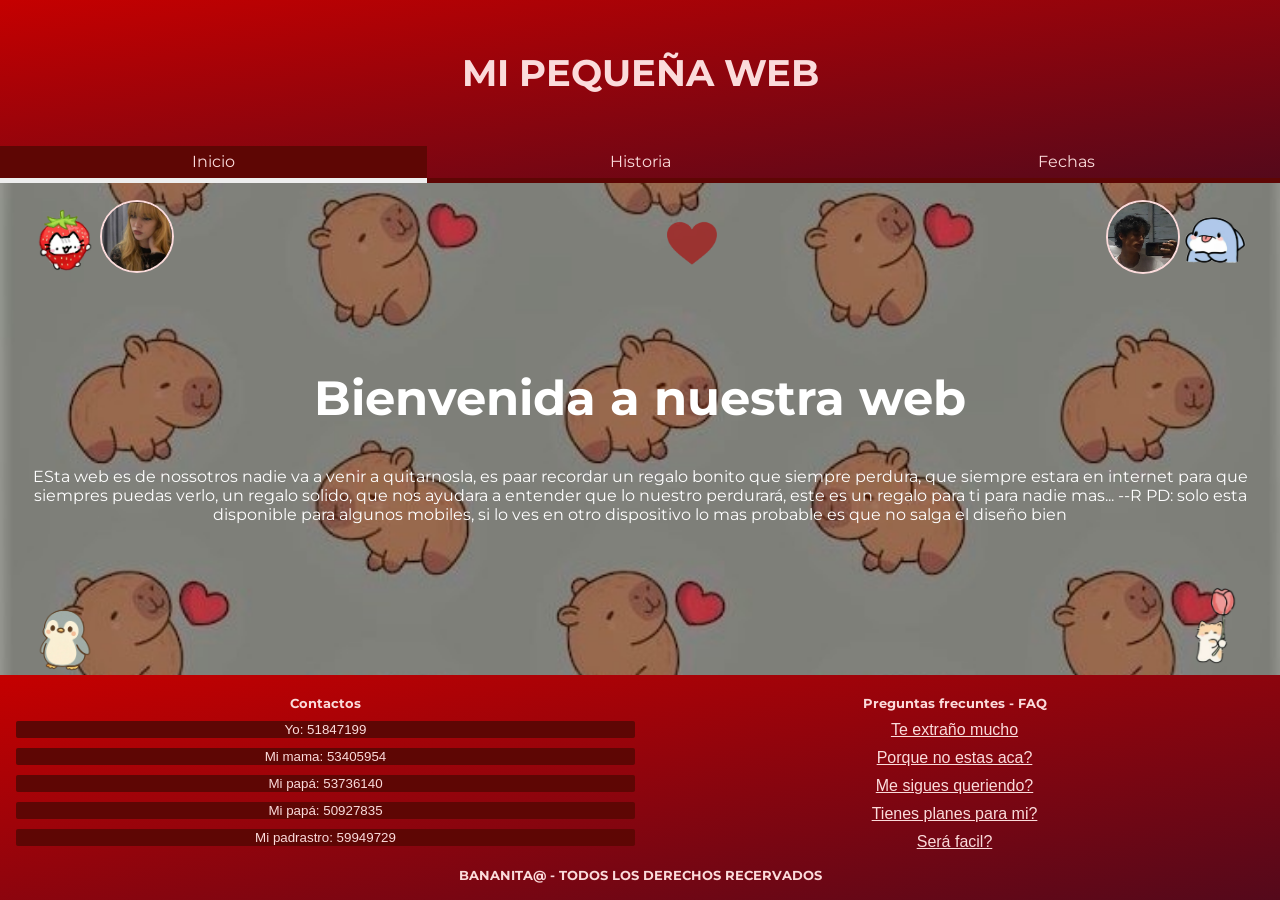
==== index.html @ 12393810 "Add files via upload" ====
<!DOCTYPE html>
<html lang="en">
<head>
    <meta charset="UTF-8">
    <meta name="viewport" content="width=device-width, initial-scale=1.0">
    <title>Mi pequeña pagina web</title>

    <link rel="stylesheet" href="src/styles/styles.css">

    <link rel="stylesheet" href="src/styles/header_styles.css">
    <link rel="stylesheet" href="src/styles/hero_styles.css">
    <link rel="stylesheet" href="src/styles/footer_styles.css">

    <link rel="icon" href="media/img/BackgroundEraser_20260227_184740596.png" type="
    image/x-icon">


    <style>
@import url('https://fonts.googleapis.com/css2?family=League+Spartan:wght@100..900&family=Montserrat:ital,wght@0,100..900;1,100..900&display=swap');
</style>

</head>
<body>
    <header>
        <h1 class="header_title">MI PEQUEÑA WEB</h1>
        <nav class="header_nav">
            <a class="nav_link" href="#" style="background-color: var(--color-primario-oscuro);  border-bottom: solid #eeeeee 5px ;">Inicio</a>
            <a class="nav_link" href="src/pages/historia.html">Historia</a>
            <a class="nav_link" href="src/pages/fechas.html">Fechas</a>
        </nav>
    </header>
    <img 
    style="border-radius: 100%;
    width: 70px; position: fixed; top: 200px; left: 100px; 
    border: solid 2px var(--color-secundario);" 
    src="media/img/IMG-20260207-WA0007.jpg" alt="perfiles" class="perfiles">
    <img
    src="media/img/BackgroundEraser_20260227_184740596.png" alt="corazon" class="corazon">
    <img 
    style="border-radius:100%;
    width: 70px; position: fixed; top: 200px; right: 100px; 
    border: solid 2px var(--color-secundario);"  
    src="media/img/Polish_20251226_195210001.jpg" alt="perfiles" class="perfiles">
    <img src="media/img/BackgroundEraser_20260227_184609187.png" alt="imagenes" class="imagenes1">
    <img src="media/img/BackgroundEraser_20260227_184623193.png" alt="imagenes" class="imagenes2">
    <img src="media/img/BackgroundEraser_20260227_184650913.png" alt="imagenes" class="imagenes3">
    <img src="media/img/BackgroundEraser_20260227_184728638.png" alt="imagenes" class="imagenes4">

    <section class="hero">
        <h1 class="hero_title">Bienvenida a nuestra web</h1>
        <p class="hero_text">ESta web es de nossotros nadie va a venir a quitarnosla, es paar recordar un regalo bonito que siempre perdura, que siempre estara en internet para que siempres puedas verlo, un regalo solido, que nos ayudara a entender que lo nuestro perdurará, este es un regalo para ti para nadie mas...  --R PD: solo esta disponible para algunos mobiles, si lo ves en otro dispositivo lo mas probable es que no salga el diseño bien</p>
    </section>
    <footer>
        
        <div class="footer_contactos">
            
            <h3 class="footer_contactos_title">Contactos</h3>
            <button onclick="llamarme()" class="footer_contactos_button">Yo: 51847199</button>
            <button onclick="llamarmeMama()" id="mama" class="footer_contactos_button">Mi mama: 53405954</button>
            <button onclick="llamarmePapa()" id="papa" class="footer_contactos_button">Mi papá: 53736140</button>
            <button onclick="llamarmePapacorp()" id="papacorp" class="footer_contactos_button">Mi papá: 50927835</button>
            <button onclick="llamarmePadrastro()" id="padrastro" class="footer_contactos_button">Mi padrastro: 59949729</button>

        </div>
        <div class="footer_FAQ">
            <h3 class="footer_FAQ_title">Preguntas frecuntes - FAQ</h3>
            <a class="footer_FAQ_link" href="src/pages/FAQ.html">Te extraño mucho</a>
        <a class="footer_FAQ_link" href="src/pages/">Porque no estas aca?</a>
        <a class="footer_FAQ_link" href="src/pages/FAQ.html">Me sigues queriendo?</a>
        <a class="footer_FAQ_link" href="src/pages/FAQ.html">Tienes planes para mi?</a>
        <a class="footer_FAQ_link" href="src/pages/FAQ.html">Será facil?</a>
        </div>
        <h3 class="footer_title">BANANITA@ - TODOS LOS DERECHOS RECERVADOS</h3>
    </footer>
    <script src="src/script/telefonos.js"></script>
</body>
</html>
---- src/styles/styles.css ----
@import url("https://fonts.googleapis.com/css2?family=Imperial+Script&family=Montserrat:ital,wght@0,100..900;1,100..900&display=swap");

:root {
  --color-primario: #830806;
  --color-primario-oscuro: #5e0604;
  --color-secundario: #fbdbdb;
  --color-text: #ffffff;

  --color-degradado: #ee0039;
  --color-degradado2: #54091b;
}

html {
  width: 100vw;
  height: 100vh;
}

body {
  background: url(../../media/img/1d46156795eb506b9d9f5d7898989790.jpg);
  background-size: cover;
  background-position: center;
  color: var(--color-text);
  font-family: "Montserrat", sans-serif;
  font-optical-sizing: auto;
  font-weight: 400;
  font-style: normal;

  width: 100%;
  height: 100%;

  margin: 0;

  position: absolute;
}

.imagenes1 {
  position: fixed;
  width: 120px;
  left: 5px;
  bottom: 200px;
  z-index: 9999;
}
.imagenes2 {
  position: fixed;
  width: 120px;
  right: 5px;
  bottom: 200px;

  z-index: 9999;
}
.imagenes3 {
  position: fixed;
  width: 120px;
  z-index: 9999;
  left: 5px;
  top: 180px;
}
.imagenes4 {
  position: fixed;
  width: 120px;
  z-index: 9999;
  right: 5px;
  top: 180px;
}

@keyframes corazon {
  0% {
    transform: scale(1);
  }

  20% {
    opacity: 1;
    transform: scale(1.3);
  }
  40% {
    opacity: 1;
    transform: scale(1.1);
  }
  60% {
    opacity: 1;
    transform: scale(1.2);
  }
  80% {
    transform: scale(1);
  }
}

.corazon {
  position: fixed;
  top: 220px;
  right: 44%;
  z-index: 90000;
  opacity: 0.6;
  animation:  3s corazon ease-in-out infinite;
  width: 50px;
}
---- src/styles/header_styles.css ----
header{
    position: fixed;
    top: 0;

    height: 20%;
    width: 100%;
    z-index: 1000px;

    display: flex;
    flex-direction: column;
    align-items: center;
    justify-content: space-between;
    box-sizing: border-box;


    background: linear-gradient(to top left, #54091b , #c50000);
    color: var(--color-secundario);

    
}

.header_title{
    margin: 0;
    padding-top: 50px;
    


    font-size: 2.3rem;
}

nav{
    display: flex;
    align-items: center;
    justify-content: space-around;
    height: 2rem;
    width: 100%;
}
.nav_link{
    display: flex;
    align-items: center;
    justify-content: center;
    text-decoration: none;
    color: var(--color-secundario);
    width: 100%;
    height: 100%;
    text-align: center;

    transition: all 0.2s ease-in-out 0s;

    border-bottom: solid var(--color-primario-oscuro) 5px ;
}
---- src/styles/hero_styles.css ----
.hero{
    width: 100vw;
    height: 100vh;
    


    display: flex;
    flex-direction: column;

    align-items: center;
    justify-content: center;

    background-image: url(../../media/img/1d46156795eb506b9d9f5d7898989790.jpg) cover center repeat;

}


.hero_title{
    font-size: 3rem;
    text-align: center;
    margin: 1rem;
}
.hero_text{
    padding: 1.5rem;
    margin: 0;
    text-align: center;
}
---- src/styles/footer_styles.css ----
footer{
    position: fixed;
    bottom: 0;
    box-sizing: border-box;

    width: 100%;
    height: 25%;
    padding: 1rem;

    display: grid;
    grid-template-columns: 1fr 1fr;
    grid-template-rows: auto auto;
    gap: 10px;

    background: linear-gradient(to top left, #54091b , #c50000);
    color: var(--color-secundario);
    z-index: 1000;

    


}

.footer_title{
    width: 100%;
    margin: 0;
    grid-column: span 2 ;

    font-size: 0.8rem;
    text-align: center;
}

.footer_contactos{
    display: flex;
    flex-direction: column;
    align-items: center;
}

.footer_contactos_button{
    width: 100%;
    margin: 5px;
    border: none;
    box-sizing: border-box;

    background-color: var(--color-primario-oscuro);
    color: var(--color-secundario);
    border-radius: 2px;

}

.footer_contactos_title{
    font-size: 0.8rem;
    margin: 5px;
    text-align: center;
}

.footer_FAQ{
    display: flex;
    flex-direction: column;
    align-items: center;
}
.footer_FAQ_title{
    font-size: 0.8rem;
    margin: 5px;
    text-align: center;
}
.footer_FAQ_link{
    font-family: Arial, Helvetica, sans-serif;
    color: var(--color-secundario);
    margin: 5px;
}
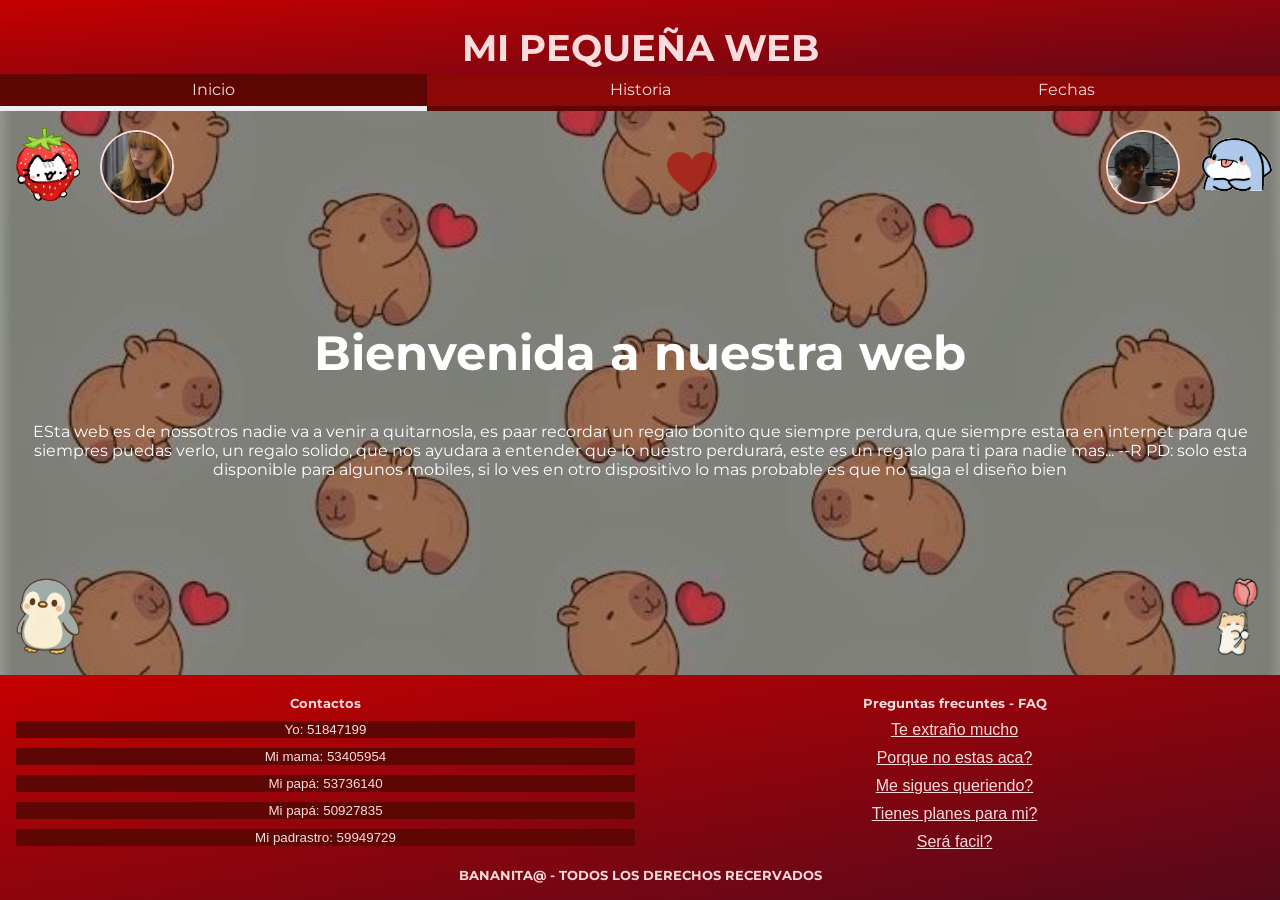
==== commit 3e5f8ee4: "Add files via upload" ====
--- a/index.html
+++ b/index.html
@@ -31,14 +31,14 @@
     </header>
     <img 
     style="border-radius: 100%;
-    width: 70px; position: fixed; top: 200px; left: 100px; 
+    width: 70px; position: fixed; top: 130px; left: 100px; 
     border: solid 2px var(--color-secundario);" 
     src="media/img/IMG-20260207-WA0007.jpg" alt="perfiles" class="perfiles">
     <img
     src="media/img/BackgroundEraser_20260227_184740596.png" alt="corazon" class="corazon">
     <img 
     style="border-radius:100%;
-    width: 70px; position: fixed; top: 200px; right: 100px; 
+    width: 70px; position: fixed; top: 130px; right: 100px; 
     border: solid 2px var(--color-secundario);"  
     src="media/img/Polish_20251226_195210001.jpg" alt="perfiles" class="perfiles">
     <img src="media/img/BackgroundEraser_20260227_184609187.png" alt="imagenes" class="imagenes1">
--- a/src/styles/styles.css
+++ b/src/styles/styles.css
@@ -3,6 +3,7 @@
 :root {
   --color-primario: #830806;
   --color-primario-oscuro: #5e0604;
+  --color-primario-claro: #8c0806;
   --color-secundario: #fbdbdb;
   --color-text: #ffffff;
 
@@ -35,32 +36,32 @@
 
 .imagenes1 {
   position: fixed;
-  width: 120px;
-  left: 5px;
-  bottom: 200px;
+  width: 90px;
+  left: 1px;
+  bottom: 240px;
   z-index: 9999;
 }
 .imagenes2 {
   position: fixed;
-  width: 120px;
-  right: 5px;
-  bottom: 200px;
+  width: 90px;
+  right: 1px;
+  bottom: 240px;
 
   z-index: 9999;
 }
 .imagenes3 {
   position: fixed;
-  width: 120px;
+  width: 90px;
   z-index: 9999;
-  left: 5px;
-  top: 180px;
+  left: 1px;
+  top: 120px;
 }
 .imagenes4 {
   position: fixed;
-  width: 120px;
+  width: 90px;
   z-index: 9999;
-  right: 5px;
-  top: 180px;
+  right: 1px;
+  top: 120px;
 }
 
 @keyframes corazon {
@@ -87,7 +88,7 @@
 
 .corazon {
   position: fixed;
-  top: 220px;
+  top: 150px;
   right: 44%;
   z-index: 90000;
   opacity: 0.6;
--- a/src/styles/header_styles.css
+++ b/src/styles/header_styles.css
@@ -2,7 +2,7 @@
     position: fixed;
     top: 0;
 
-    height: 20%;
+    height: 12%;
     width: 100%;
     z-index: 1000px;
 
@@ -21,7 +21,8 @@
 
 .header_title{
     margin: 0;
-    padding-top: 50px;
+    padding-top: 25px;
+    padding-bottom: 5px;
     
 
 
@@ -34,6 +35,7 @@
     justify-content: space-around;
     height: 2rem;
     width: 100%;
+    background-color: var(--color-primario-claro);
 }
 .nav_link{
     display: flex;
--- a/src/styles/hero_styles.css
+++ b/src/styles/hero_styles.css
@@ -1,6 +1,6 @@
 .hero{
     width: 100vw;
-    height: 100vh;
+    height: 90vh;
     
 
 
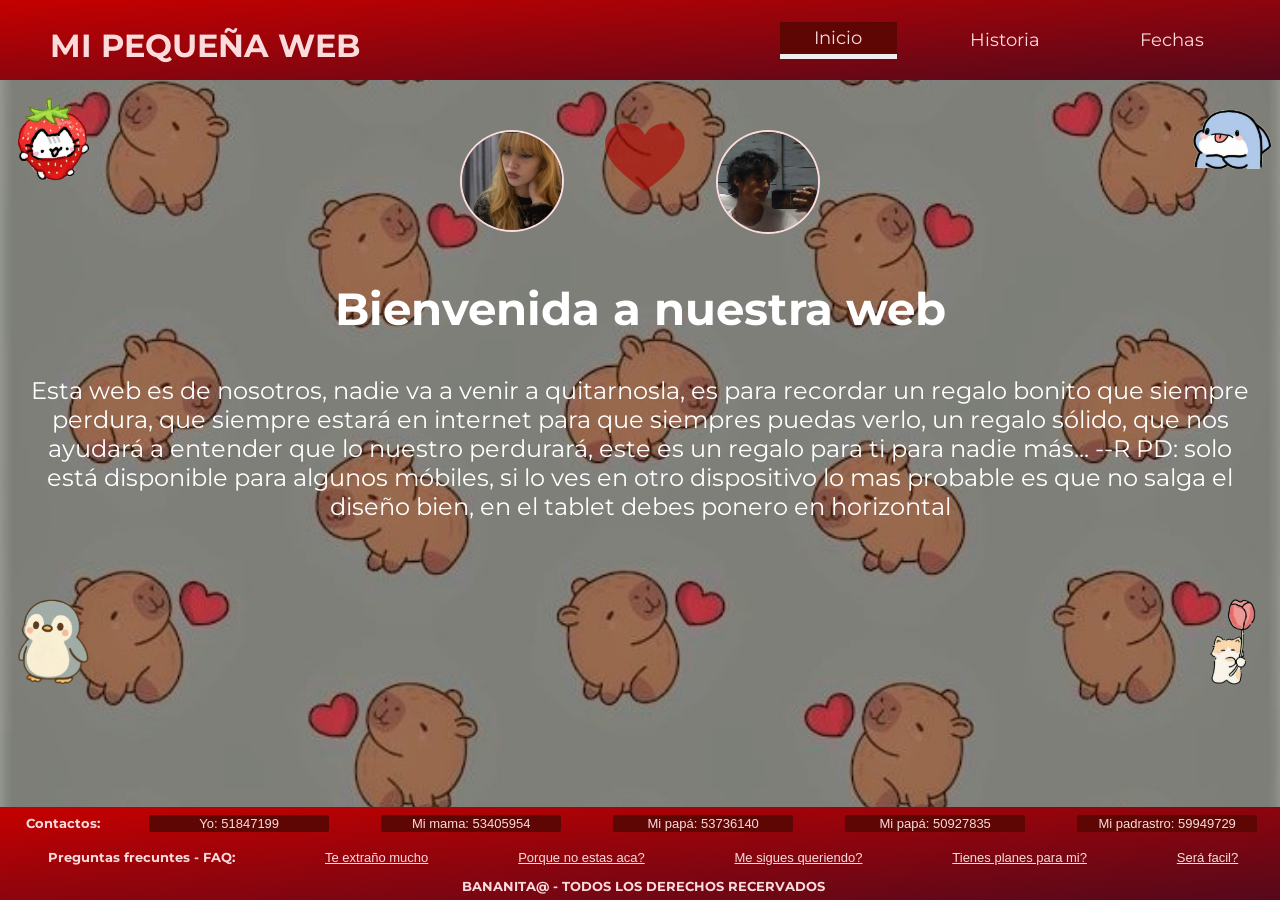
==== commit 3db1cde1: "Add files via upload" ====
--- a/index.html
+++ b/index.html
@@ -29,18 +29,12 @@
             <a class="nav_link" href="src/pages/fechas.html">Fechas</a>
         </nav>
     </header>
-    <img 
-    style="border-radius: 100%;
-    width: 70px; position: fixed; top: 130px; left: 100px; 
-    border: solid 2px var(--color-secundario);" 
-    src="media/img/IMG-20260207-WA0007.jpg" alt="perfiles" class="perfiles">
-    <img
-    src="media/img/BackgroundEraser_20260227_184740596.png" alt="corazon" class="corazon">
-    <img 
-    style="border-radius:100%;
-    width: 70px; position: fixed; top: 130px; right: 100px; 
-    border: solid 2px var(--color-secundario);"  
-    src="media/img/Polish_20251226_195210001.jpg" alt="perfiles" class="perfiles">
+    <img src="media/img/IMG-20260207-WA0007.jpg" alt="fotos" class="fotos1">
+
+    <img src="media/img/BackgroundEraser_20260227_184740596.png" alt="corazon" class="corazon">
+
+    <img src="media/img/Polish_20251226_195210001.jpg" alt="fotos" class="fotos2">
+
     <img src="media/img/BackgroundEraser_20260227_184609187.png" alt="imagenes" class="imagenes1">
     <img src="media/img/BackgroundEraser_20260227_184623193.png" alt="imagenes" class="imagenes2">
     <img src="media/img/BackgroundEraser_20260227_184650913.png" alt="imagenes" class="imagenes3">
@@ -48,13 +42,13 @@
 
     <section class="hero">
         <h1 class="hero_title">Bienvenida a nuestra web</h1>
-        <p class="hero_text">ESta web es de nossotros nadie va a venir a quitarnosla, es paar recordar un regalo bonito que siempre perdura, que siempre estara en internet para que siempres puedas verlo, un regalo solido, que nos ayudara a entender que lo nuestro perdurará, este es un regalo para ti para nadie mas...  --R PD: solo esta disponible para algunos mobiles, si lo ves en otro dispositivo lo mas probable es que no salga el diseño bien</p>
+        <p class="hero_text">Esta web es de nosotros, nadie va a venir a quitarnosla, es para recordar un regalo bonito que siempre perdura, que siempre estará en internet para que siempres puedas verlo, un regalo sólido, que nos ayudará a entender que lo nuestro perdurará, este es un regalo para ti para nadie más...  --R PD: solo está disponible para algunos móbiles, si lo ves en otro dispositivo lo mas probable es que no salga el diseño bien, en el tablet  debes ponero en horizontal</p>
     </section>
     <footer>
         
         <div class="footer_contactos">
             
-            <h3 class="footer_contactos_title">Contactos</h3>
+            <h3 class="footer_contactos_title">Contactos:</h3>
             <button onclick="llamarme()" class="footer_contactos_button">Yo: 51847199</button>
             <button onclick="llamarmeMama()" id="mama" class="footer_contactos_button">Mi mama: 53405954</button>
             <button onclick="llamarmePapa()" id="papa" class="footer_contactos_button">Mi papá: 53736140</button>
@@ -63,7 +57,7 @@
 
         </div>
         <div class="footer_FAQ">
-            <h3 class="footer_FAQ_title">Preguntas frecuntes - FAQ</h3>
+            <h3 class="footer_FAQ_title">Preguntas frecuntes - FAQ:</h3>
             <a class="footer_FAQ_link" href="src/pages/FAQ.html">Te extraño mucho</a>
         <a class="footer_FAQ_link" href="src/pages/">Porque no estas aca?</a>
         <a class="footer_FAQ_link" href="src/pages/FAQ.html">Me sigues queriendo?</a>
--- a/src/styles/styles.css
+++ b/src/styles/styles.css
@@ -33,65 +33,3 @@
 
   position: absolute;
 }
-
-.imagenes1 {
-  position: fixed;
-  width: 90px;
-  left: 1px;
-  bottom: 240px;
-  z-index: 9999;
-}
-.imagenes2 {
-  position: fixed;
-  width: 90px;
-  right: 1px;
-  bottom: 240px;
-
-  z-index: 9999;
-}
-.imagenes3 {
-  position: fixed;
-  width: 90px;
-  z-index: 9999;
-  left: 1px;
-  top: 120px;
-}
-.imagenes4 {
-  position: fixed;
-  width: 90px;
-  z-index: 9999;
-  right: 1px;
-  top: 120px;
-}
-
-@keyframes corazon {
-  0% {
-    transform: scale(1);
-  }
-
-  20% {
-    opacity: 1;
-    transform: scale(1.3);
-  }
-  40% {
-    opacity: 1;
-    transform: scale(1.1);
-  }
-  60% {
-    opacity: 1;
-    transform: scale(1.2);
-  }
-  80% {
-    transform: scale(1);
-  }
-}
-
-.corazon {
-  position: fixed;
-  top: 150px;
-  right: 44%;
-  z-index: 90000;
-  opacity: 0.6;
-  animation:  3s corazon ease-in-out infinite;
-  width: 50px;
-}
--- a/src/styles/header_styles.css
+++ b/src/styles/header_styles.css
@@ -1,53 +1,150 @@
-header{
-    position: fixed;
-    top: 0;
+header {
+  position: fixed;
+  top: 0;
 
-    height: 12%;
-    width: 100%;
-    z-index: 1000px;
+  height: 80px;
+  width: 100%;
+  z-index: 1000px;
 
-    display: flex;
-    flex-direction: column;
+  display: flex;
+  flex-direction: column;
+  align-items: center;
+  justify-content: space-between;
+  box-sizing: border-box;
+
+  background: linear-gradient(to top left, #54091b, #c50000);
+  color: var(--color-secundario);
+}
+
+.header_title {
+  margin: 0;
+  padding-top: 25px;
+  padding-bottom: 5px;
+
+  font-size: 2rem;
+}
+
+nav {
+  display: flex;
+  align-items: center;
+  justify-content: space-around;
+  height: 2rem;
+  width: 100%;
+  background-color: var(--color-primario-claro);
+}
+.nav_link {
+  display: flex;
+  align-items: center;
+  justify-content: center;
+  text-decoration: none;
+  color: var(--color-secundario);
+  width: 100%;
+  height: 100%;
+  text-align: center;
+
+  transition: all 0.2s ease-in-out 0s;
+
+  border-bottom: solid var(--color-primario-oscuro) 5px;
+}
+
+@media (min-width: 992px) {
+  header {
+    flex-direction: row;
     align-items: center;
     justify-content: space-between;
     box-sizing: border-box;
+  }
+  .header_title {
+    margin: 0;
+    padding-top: 15px;
+    padding-bottom: 5px;
+    margin-left: 50px;
 
+    font-size: 2rem;
+  }
 
-    background: linear-gradient(to top left, #54091b , #c50000);
-    color: var(--color-secundario);
-
-    
-}
-
-.header_title{
-    margin: 0;
-    padding-top: 25px;
-    padding-bottom: 5px;
-    
-
-
-    font-size: 2.3rem;
-}
-
-nav{
-    display: flex;
-    align-items: center;
-    justify-content: space-around;
+  nav {
     height: 2rem;
-    width: 100%;
-    background-color: var(--color-primario-claro);
-}
-.nav_link{
-    display: flex;
-    align-items: center;
-    justify-content: center;
-    text-decoration: none;
-    color: var(--color-secundario);
+    width: 500px;
+    background-color: transparent;
+  }
+  .nav_link {
     width: 100%;
     height: 100%;
     text-align: center;
 
     transition: all 0.2s ease-in-out 0s;
 
-    border-bottom: solid var(--color-primario-oscuro) 5px ;
-}+    border-bottom: none;
+    margin-right: 50PX;
+    cursor: pointer;
+  }
+}
+@media (min-width: 1200px) {
+    header {
+    flex-direction: row;
+    align-items: center;
+    justify-content: space-between;
+    box-sizing: border-box;
+  }
+  .header_title {
+    margin: 0;
+    padding-top: 15px;
+    padding-bottom: 5px;
+    margin-left: 50px;
+
+    font-size: 2rem;
+  }
+
+  nav {
+    height: 2rem;
+    width: 500px;
+    background-color: transparent;
+  }
+  .nav_link {
+    width: 100%;
+    height: 100%;
+    text-align: center;
+
+    transition: all 0.2s ease-in-out 0s;
+
+    border-bottom: none;
+    margin-right: 50PX;
+    cursor: pointer;
+    font-size: 18px;
+  }
+}
+@media (min-width: 1400px) {
+    header {
+    flex-direction: row;
+    align-items: center;
+    justify-content: space-between;
+    box-sizing: border-box;
+  }
+  .header_title {
+    margin: 0;
+    padding-top: 15px;
+    padding-bottom: 5px;
+    margin-left: 50px;
+
+    font-size: 2rem;
+  }
+
+  nav {
+    height: 2rem;
+    width: 700px;
+    background-color: transparent;
+  }
+  .nav_link {
+    width: 100%;
+    height: 100%;
+    text-align: center;
+
+    transition: all 0.2s ease-in-out 0s;
+
+    border-bottom: none;
+    margin-right: 50PX;
+    cursor: pointer;
+    font-size: 18px;
+  }
+}
--- a/src/styles/hero_styles.css
+++ b/src/styles/hero_styles.css
@@ -1,27 +1,226 @@
-.hero{
-    width: 100vw;
-    height: 90vh;
-    
-
-
-    display: flex;
-    flex-direction: column;
-
-    align-items: center;
-    justify-content: center;
-
-    background-image: url(../../media/img/1d46156795eb506b9d9f5d7898989790.jpg) cover center repeat;
-
-}
-
-
-.hero_title{
-    font-size: 3rem;
-    text-align: center;
-    margin: 1rem;
-}
-.hero_text{
-    padding: 1.5rem;
-    margin: 0;
-    text-align: center;
-}+.hero {
+  width: 100vw;
+  height: 90vh;
+
+  display: flex;
+  flex-direction: column;
+
+  align-items: center;
+  justify-content: center;
+
+  background-image:
+    url(../../media/img/1d46156795eb506b9d9f5d7898989790.jpg), cover, center,
+    repeat;
+}
+
+.hero_title {
+  font-size: 2rem;
+  text-align: center;
+  margin: 1rem;
+}
+.hero_text {
+  padding: 1.5rem;
+  margin: 0;
+  text-align: center;
+  font-size: 1rem;
+}
+
+.imagenes1 {
+  position: fixed;
+  width: 70px;
+  left: 1px;
+  bottom: 210px;
+  z-index: 9999;
+}
+.imagenes2 {
+  position: fixed;
+  width: 70px;
+  right: 1px;
+  bottom: 210px;
+
+  z-index: 9999;
+}
+.imagenes3 {
+  position: fixed;
+  width: 70px;
+  z-index: 9999;
+  left: 1px;
+  top: 90px;
+}
+.imagenes4 {
+  position: fixed;
+  width: 70px;
+  z-index: 9999;
+  right: 1px;
+  top: 90px;
+}
+
+@keyframes corazon {
+  0% {
+    transform: scale(1);
+  }
+
+  20% {
+    opacity: 1;
+    transform: scale(1.3);
+  }
+  40% {
+    opacity: 1;
+    transform: scale(1.1);
+  }
+  60% {
+    opacity: 1;
+    transform: scale(1.2);
+  }
+  80% {
+    transform: scale(1);
+  }
+}
+
+.corazon {
+  position: fixed;
+  top: 100px;
+  right: 45%;
+  z-index: 90000;
+  opacity: 0.6;
+  animation: 3s corazon ease-in-out infinite;
+  width: 40px;
+}
+
+.fotos1 {
+  border-radius: 100%;
+  width: 50px;
+  position: fixed;
+  top: 100px;
+  left: 120px;
+  border: solid 2px var(--color-secundario);
+}
+.fotos2 {
+  border-radius: 100%;
+  width: 50px;
+  position: fixed;
+  top: 100px;
+  right: 120px;
+  border: solid 2px var(--color-secundario);
+}
+
+@media (min-width: 576px) {
+  .corazon {
+    width: 80px;
+    top: 120px;
+    right: 43%;
+  }
+
+  .fotos1 {
+    top: 150px;
+    left: 180px;
+
+    width: 80px;
+  }
+  .fotos2 {
+    top: 150px;
+    right: 180px;
+
+    width: 80px;
+  }
+}
+@media (min-width: 768px) {
+  .corazon {
+    width: 80px;
+    top: 120px;
+    right: 43%;
+  }
+
+  .fotos1 {
+    top: 150px;
+    left: 180px;
+
+    width: 80px;
+  }
+  .fotos2 {
+    top: 150px;
+    right: 180px;
+
+    width: 80px;
+  }
+}
+@media (min-width: 992px) {
+  .corazon {
+    width: 80px;
+    top: 120px;
+    right: 46%;
+  }
+
+  .fotos1 {
+    top: 130px;
+    left: 360px;
+
+    width: 100px;
+  }
+  .fotos2 {
+    top: 130px;
+    right: 360px;
+
+    width: 100px;
+  }
+
+  .imagenes1{
+    width: 100px;
+  }
+  .imagenes2{
+    width: 100px;
+  }
+  .imagenes3{
+    width: 100px;
+  }
+  .imagenes4{
+  width: 100px;    
+  }
+}
+@media (min-width: 1200px) {
+  .corazon {
+    width: 80px;
+    top: 120px;
+    right: 46.5%;
+  }
+
+  .fotos1 {
+    top: 130px;
+    left: 460px;
+
+    width: 100px;
+  }
+  .fotos2 {
+    top: 130px;
+    right: 460px;
+
+    width: 100px;
+  }
+
+  .hero_title {
+  font-size: 2.8rem;
+}
+.hero_text {
+  font-size: 1.5rem;
+}
+}
+@media (min-width: 1400px) {
+  .corazon {
+    width: 80px;
+    top: 120px;
+    right: 47.5%;
+  }
+
+  .fotos1 {
+    top: 130px;
+    left: 670px;
+
+    width: 100px;
+  }
+  .fotos2 {
+    top: 130px;
+    right: 670px;
+
+    width: 100px;
+  }
+}
--- a/src/styles/footer_styles.css
+++ b/src/styles/footer_styles.css
@@ -1,71 +1,137 @@
-footer{
-    position: fixed;
-    bottom: 0;
-    box-sizing: border-box;
+footer {
+  position: fixed;
+  bottom: 0px;
 
+  width: 100%;
+  height: 160px;
+  padding: 0.2rem;
+  padding-bottom: 30px;
+
+  display: grid;
+  grid-template-columns: 1fr 1fr;
+  grid-template-rows: auto auto;
+  gap: 10px;
+
+  background: linear-gradient(to top left, #54091b, #c50000);
+  color: var(--color-secundario);
+  z-index: 1000;
+}
+
+.footer_title {
+  width: 100%;
+  margin: 0;
+  grid-column: span 2;
+
+  font-size: 0.8rem;
+  text-align: center;
+}
+
+.footer_contactos {
+  display: flex;
+  flex-direction: column;
+  align-items: center;
+}
+
+.footer_contactos_button {
+  width: 100%;
+  margin: 2px;
+  border: none;
+  box-sizing: border-box;
+
+  background-color: var(--color-primario-oscuro);
+  color: var(--color-secundario);
+  border-radius: 2px;
+  font-size: 13px;
+  cursor: pointer;
+}
+
+.footer_contactos_title {
+  font-size: 0.8rem;
+  margin: 2px;
+  text-align: center;
+}
+
+.footer_FAQ {
+  display: flex;
+  flex-direction: column;
+  align-items: center;
+}
+.footer_FAQ_title {
+  font-size: 0.8rem;
+  margin: 2px;
+  text-align: center;
+}
+.footer_FAQ_link {
+  font-family: Arial, Helvetica, sans-serif;
+  color: var(--color-secundario);
+  margin: 2px;
+
+  font-size: 13px;
+}
+
+@media (min-width: 1200px) {
+  footer {
     width: 100%;
-    height: 25%;
-    padding: 1rem;
+    height: 90px;
+    padding: 0.2rem;
+    padding-bottom: 0px;
 
     display: grid;
-    grid-template-columns: 1fr 1fr;
-    grid-template-rows: auto auto;
+    grid-template-rows: 1fr 1fr 1fr;
+    grid-template-columns: auto;
     gap: 10px;
+  }
 
-    background: linear-gradient(to top left, #54091b , #c50000);
-    color: var(--color-secundario);
-    z-index: 1000;
+  .footer_title {
+    grid-column: span 1;
+  }
+  .footer_contactos {
+    display: flex;
+    flex-direction: row;
+    align-items: center;
+    justify-content: space-around;
+  }
+  .footer_contactos_button {
+    width: 180px;
+    margin: 5px;
+  }
+  .footer_FAQ {
+    display: flex;
+    flex-direction: row;
+    justify-content: space-around;
+    align-items: center;
+  }
+}
+@media (min-width: 1400px) {
+  footer {
+    width: 100%;
+    height: 90px;
+    padding: 0.2rem;
+    padding-bottom: 0px;
 
-    
+    display: grid;
+    grid-template-rows: 1fr 1fr 1fr;
+    grid-template-columns: auto;
+    gap: 10px;
+  }
 
-
+  .footer_title {
+    grid-column: span 1;
+  }
+  .footer_contactos {
+    display: flex;
+    flex-direction: row;
+    align-items: center;
+    justify-content: space-around;
+  }
+  .footer_contactos_button {
+    width: 180px;
+    margin: 5px;
+  }
+  .footer_FAQ {
+    display: flex;
+    flex-direction: row;
+    justify-content: space-around;
+    align-items: center;
+  }
 }
-
-.footer_title{
-    width: 100%;
-    margin: 0;
-    grid-column: span 2 ;
-
-    font-size: 0.8rem;
-    text-align: center;
-}
-
-.footer_contactos{
-    display: flex;
-    flex-direction: column;
-    align-items: center;
-}
-
-.footer_contactos_button{
-    width: 100%;
-    margin: 5px;
-    border: none;
-    box-sizing: border-box;
-
-    background-color: var(--color-primario-oscuro);
-    color: var(--color-secundario);
-    border-radius: 2px;
-
-}
-
-.footer_contactos_title{
-    font-size: 0.8rem;
-    margin: 5px;
-    text-align: center;
-}
-
-.footer_FAQ{
-    display: flex;
-    flex-direction: column;
-    align-items: center;
-}
-.footer_FAQ_title{
-    font-size: 0.8rem;
-    margin: 5px;
-    text-align: center;
-}
-.footer_FAQ_link{
-    font-family: Arial, Helvetica, sans-serif;
-    color: var(--color-secundario);
-    margin: 5px;
-}
